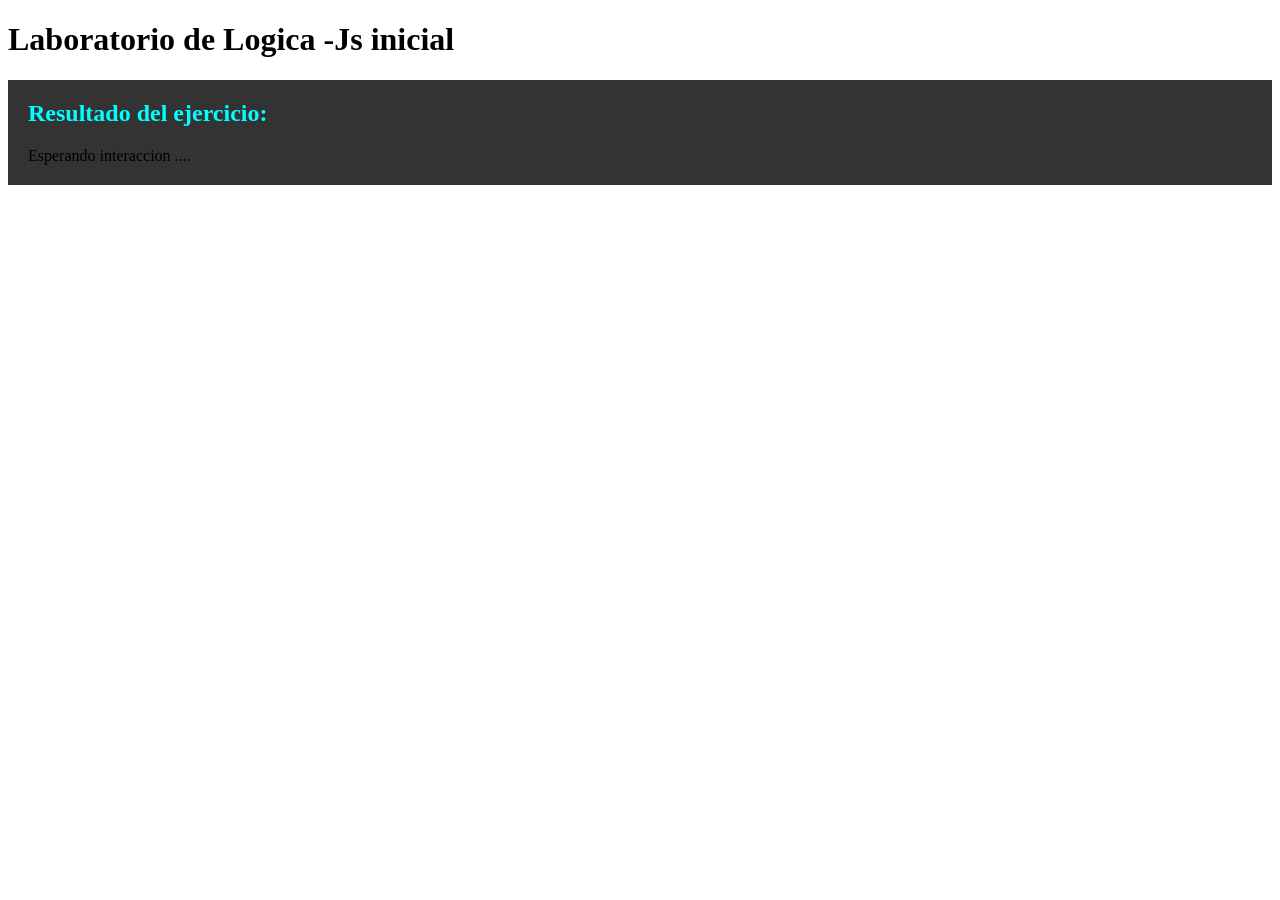
==== index.html @ ec6db574 "create if, for, while and do while" ====
<!DOCTYPE html>
<html lang="en">
<head>
    <meta charset="UTF-8">
    <meta name="viewport" content="width=device-width, initial-scale=1.0">
    <link rel="stylesheet" href="style.css">
    <title>Document</title>
</head>
<body>
    <h1>Laboratorio de Logica -Js inicial</h1>

    <div class="box">
        <h2>Resultado del ejercicio:</h2>
        <div id="pantalla"> Esperando interaccion ....</div>
    </div>
    <script src="script.js"></script>
</body>
</html>
---- style.css ----
.box{
    background-color: #333;
    padding: 20px;

}
h2{
    color:aqua;
    margin-top: 0;
}

h3{
    color: antiquewhite;
}
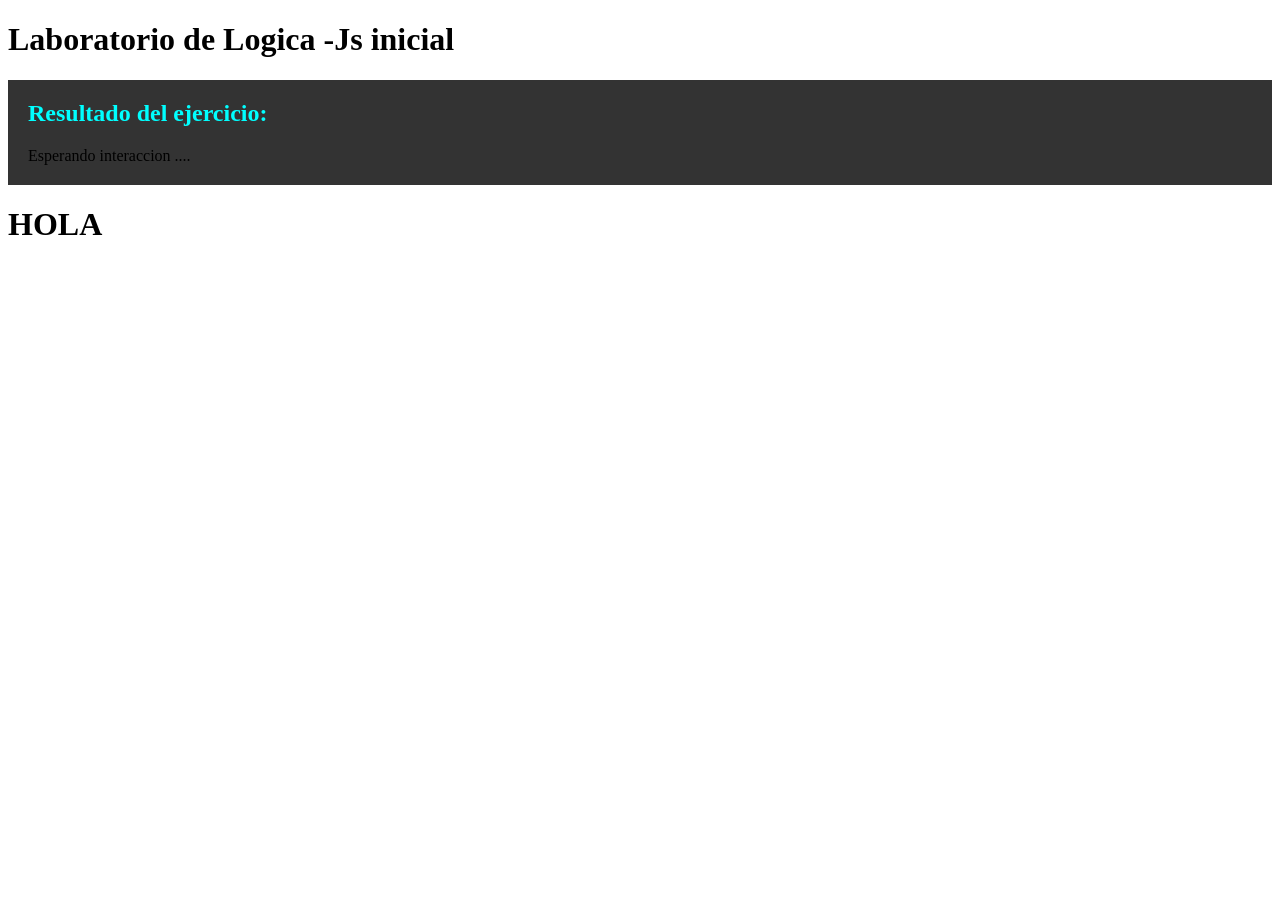
==== commit bc1281fe: "Update index.html" ====
--- a/index.html
+++ b/index.html
@@ -13,6 +13,7 @@
         <h2>Resultado del ejercicio:</h2>
         <div id="pantalla"> Esperando interaccion ....</div>
     </div>
+<div><h1>HOLA</h1></div>
     <script src="script.js"></script>
 </body>
-</html>+</html>
